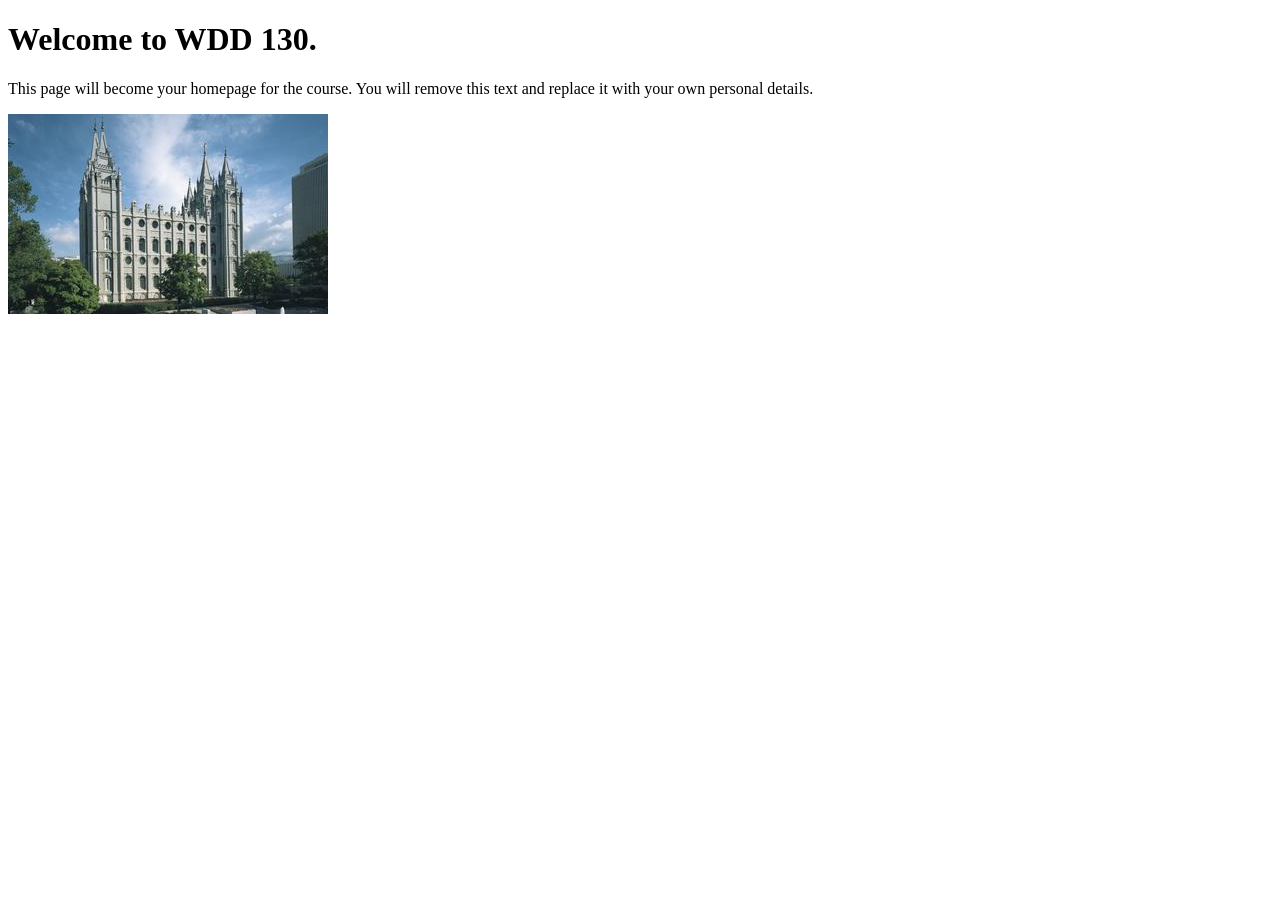
==== index.html @ 182ba7ef "Initial commit" ====
<!DOCTYPE html>
<html lang="en">
<head>
    <meta charset="UTF-8">
    <meta name="viewport" content="width=device-width, initial-scale=1.0">
    <title>WDD 130 | Personal Homepage</title>
</head>
<body>
    <h1>Welcome to WDD 130.</h1>
    <p>This page will become your homepage for the course. You will remove this text and replace it with your own personal details.</p>

    <img src="images/salt-lake-temple.jpg" alt="The Salt Lake Temple.">
</body>
</html>
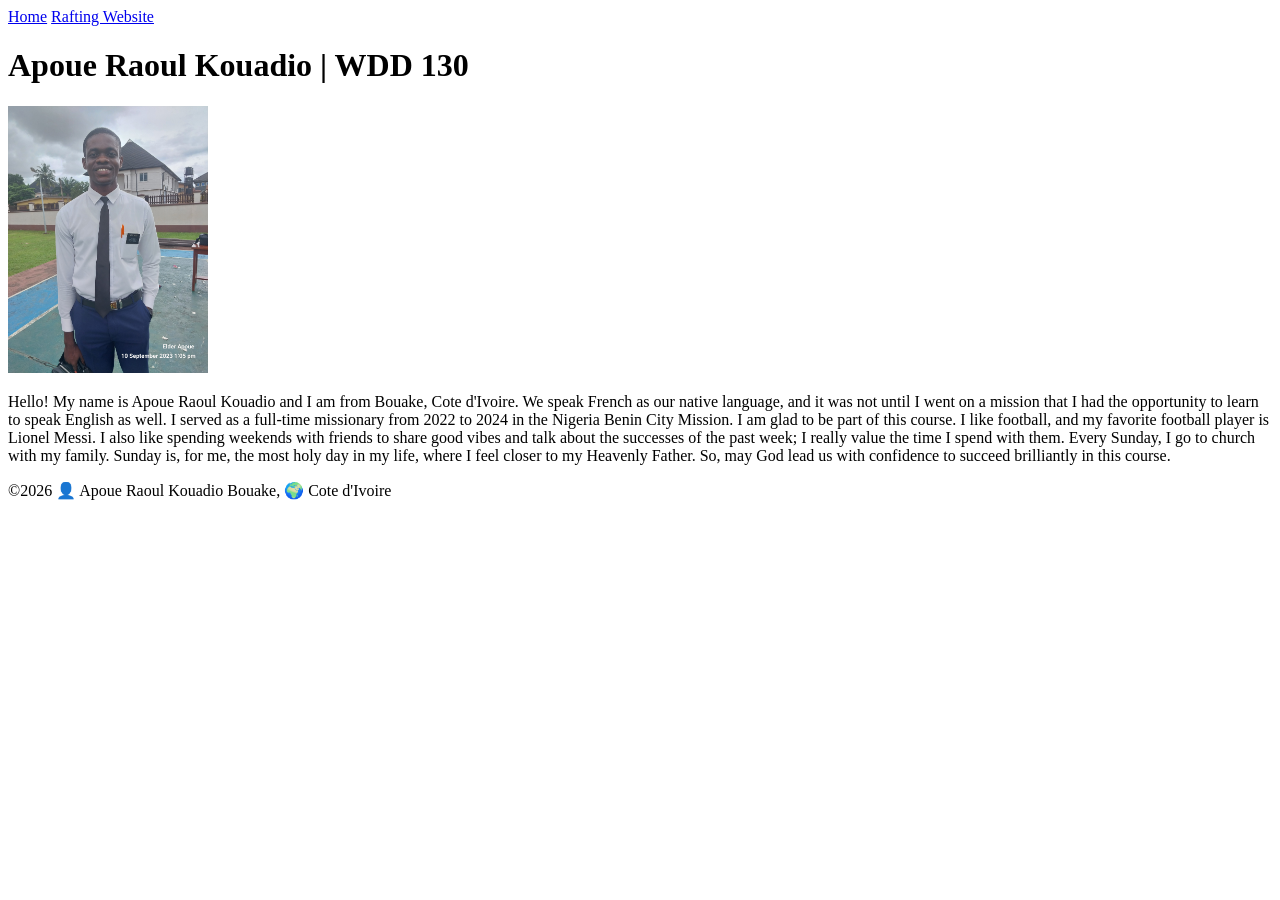
==== commit be7488b3: "Completed homepage updates" ====
--- a/index.html
+++ b/index.html
@@ -1,14 +1,45 @@
 <!DOCTYPE html>
 <html lang="en">
+
 <head>
     <meta charset="UTF-8">
     <meta name="viewport" content="width=device-width, initial-scale=1.0">
-    <title>WDD 130 | Personal Homepage</title>
+    <title>Apoue Raoul Kouadio | WDD 130</title>
 </head>
+
 <body>
-    <h1>Welcome to WDD 130.</h1>
-    <p>This page will become your homepage for the course. You will remove this text and replace it with your own personal details.</p>
+    <header>
+        <nav>
+            <a href="#">Home</a>
+            <a href="wwr/">Rafting Website</a>
+        </nav>
+    </header>
+    <main>
+        <h1>Apoue Raoul Kouadio | WDD 130</h1>
+        <img src="images/profile.jpg" alt="Hello, my name is Apoue Raoul Kouadio" width="200">
+        <p>Hello! My name is Apoue Raoul Kouadio and I am from Bouake, Cote d'Ivoire.
+            We speak French as our native language, and it was not until I went on a mission that I
+            had the
+            opportunity to learn to speak English as well. I served as a full-time missionary from
+            2022 to 2024
+            in the Nigeria Benin City Mission. I am glad to be part of this course. I like football,
+            and my
+            favorite football player is Lionel Messi. I also like spending weekends with friends to
+            share good
+            vibes and talk about the successes of the past week; I really value the time I spend
+            with them.
+            Every Sunday, I go to church with my family. Sunday is, for me, the most holy day in my
+            life, where
+            I feel closer to my Heavenly Father. So, may God lead us with confidence to succeed
+            brilliantly in
+            this course. </p>
+    </main>
+    <footer>
+        <p>&copy;2026 👤 Apoue Raoul Kouadio Bouake, 🌍 Cote d'Ivoire</p>
 
-    <img src="images/salt-lake-temple.jpg" alt="The Salt Lake Temple.">
+    </footer>
+
+
 </body>
+
 </html>
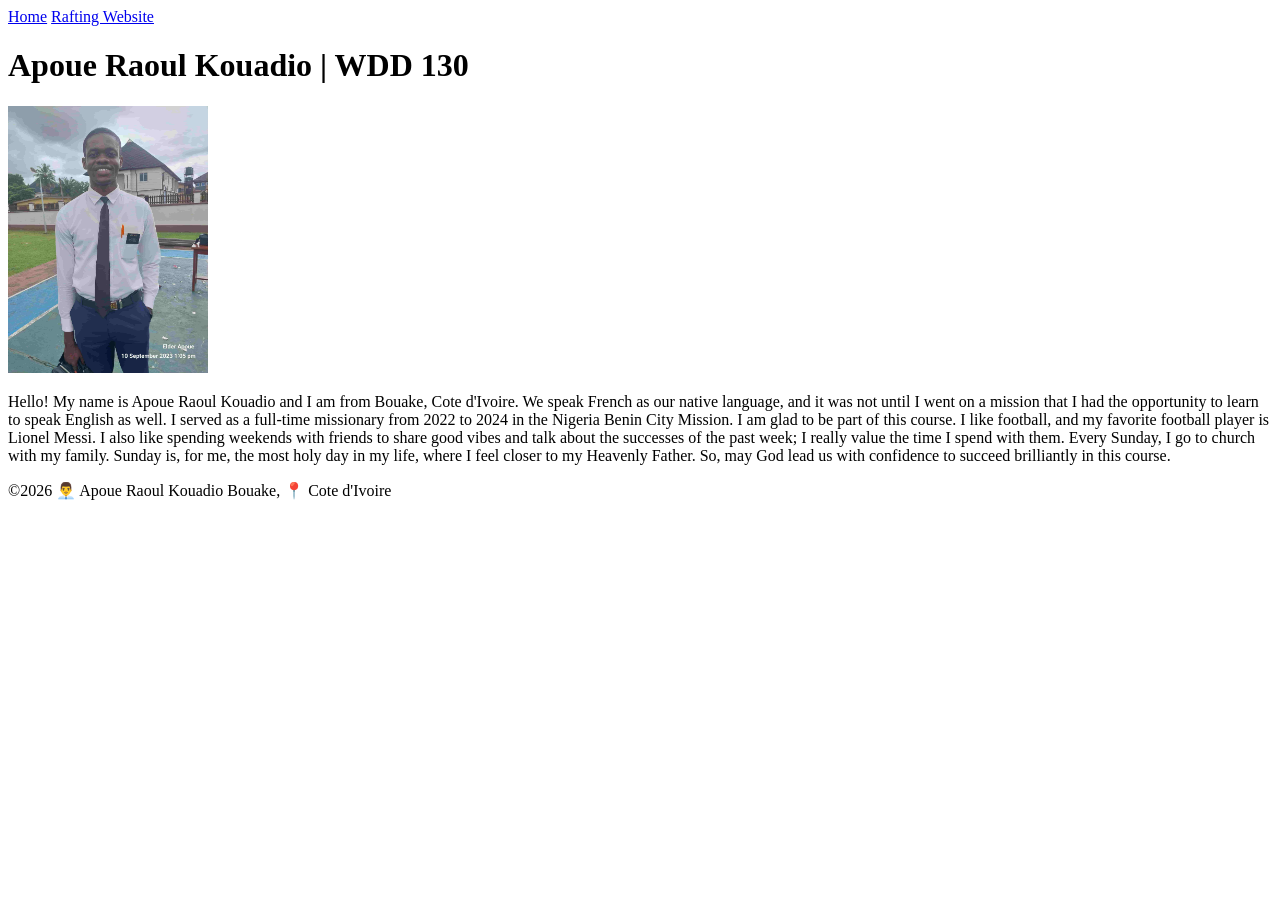
==== commit 9cc4c718: "Completed homepage updates" ====
--- a/index.html
+++ b/index.html
@@ -35,7 +35,7 @@
             this course. </p>
     </main>
     <footer>
-        <p>&copy;2026 👤 Apoue Raoul Kouadio Bouake, 🌍 Cote d'Ivoire</p>
+        <p>&copy;2026 👨‍💼 Apoue Raoul Kouadio Bouake, 📍 Cote d'Ivoire </p>
 
     </footer>
 
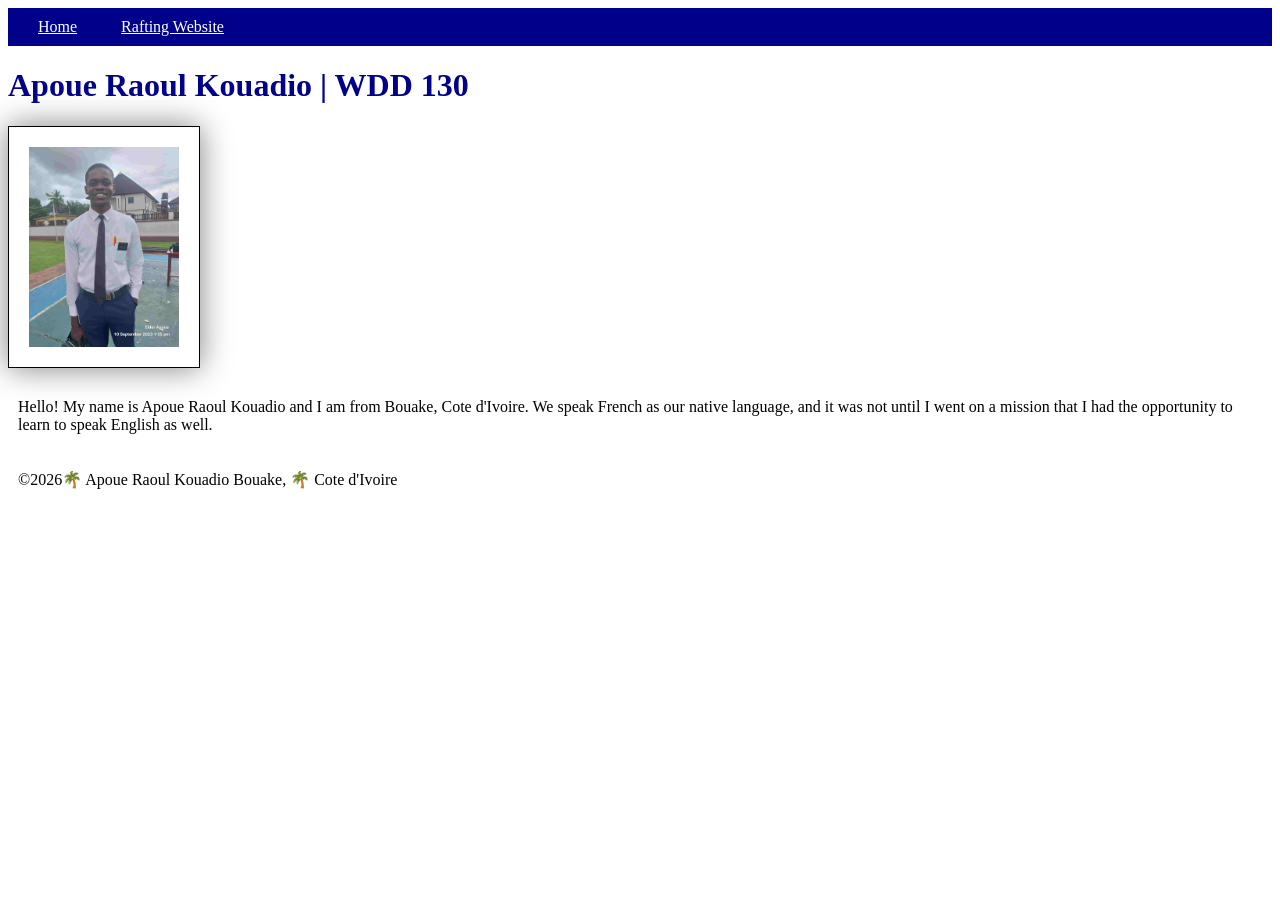
==== commit 8ae748ce: "new update" ====
--- a/index.html
+++ b/index.html
@@ -5,6 +5,7 @@
     <meta charset="UTF-8">
     <meta name="viewport" content="width=device-width, initial-scale=1.0">
     <title>Apoue Raoul Kouadio | WDD 130</title>
+    <link rel="stylesheet" href="styles/styles.css">
 </head>
 
 <body>
@@ -20,22 +21,12 @@
         <p>Hello! My name is Apoue Raoul Kouadio and I am from Bouake, Cote d'Ivoire.
             We speak French as our native language, and it was not until I went on a mission that I
             had the
-            opportunity to learn to speak English as well. I served as a full-time missionary from
-            2022 to 2024
-            in the Nigeria Benin City Mission. I am glad to be part of this course. I like football,
-            and my
-            favorite football player is Lionel Messi. I also like spending weekends with friends to
-            share good
-            vibes and talk about the successes of the past week; I really value the time I spend
-            with them.
-            Every Sunday, I go to church with my family. Sunday is, for me, the most holy day in my
-            life, where
-            I feel closer to my Heavenly Father. So, may God lead us with confidence to succeed
-            brilliantly in
-            this course. </p>
+            opportunity to learn to speak English as well.
+        </p>
+
     </main>
     <footer>
-        <p>&copy;2026 👨‍💼 Apoue Raoul Kouadio Bouake, 📍 Cote d'Ivoire </p>
+        <p>&copy;2026🌴 Apoue Raoul Kouadio Bouake, 🌴 Cote d'Ivoire </p>
 
     </footer>
 
--- a/styles/styles.css
+++ b/styles/styles.css
@@ -0,0 +1,26 @@
+nav {
+    background-color: darkblue;
+    padding: 10px;
+}
+
+nav a {
+    color: white;
+    display: black;
+    padding: 20px;
+}
+
+h1 {
+    color: darkblue;
+}
+
+img {
+    width: 150px;
+    height: auto;
+    border: 1px solid black;
+    padding: 20px;
+    box-shadow: 0 0 30px gray;
+}
+
+p {
+    padding: 10px;
+}
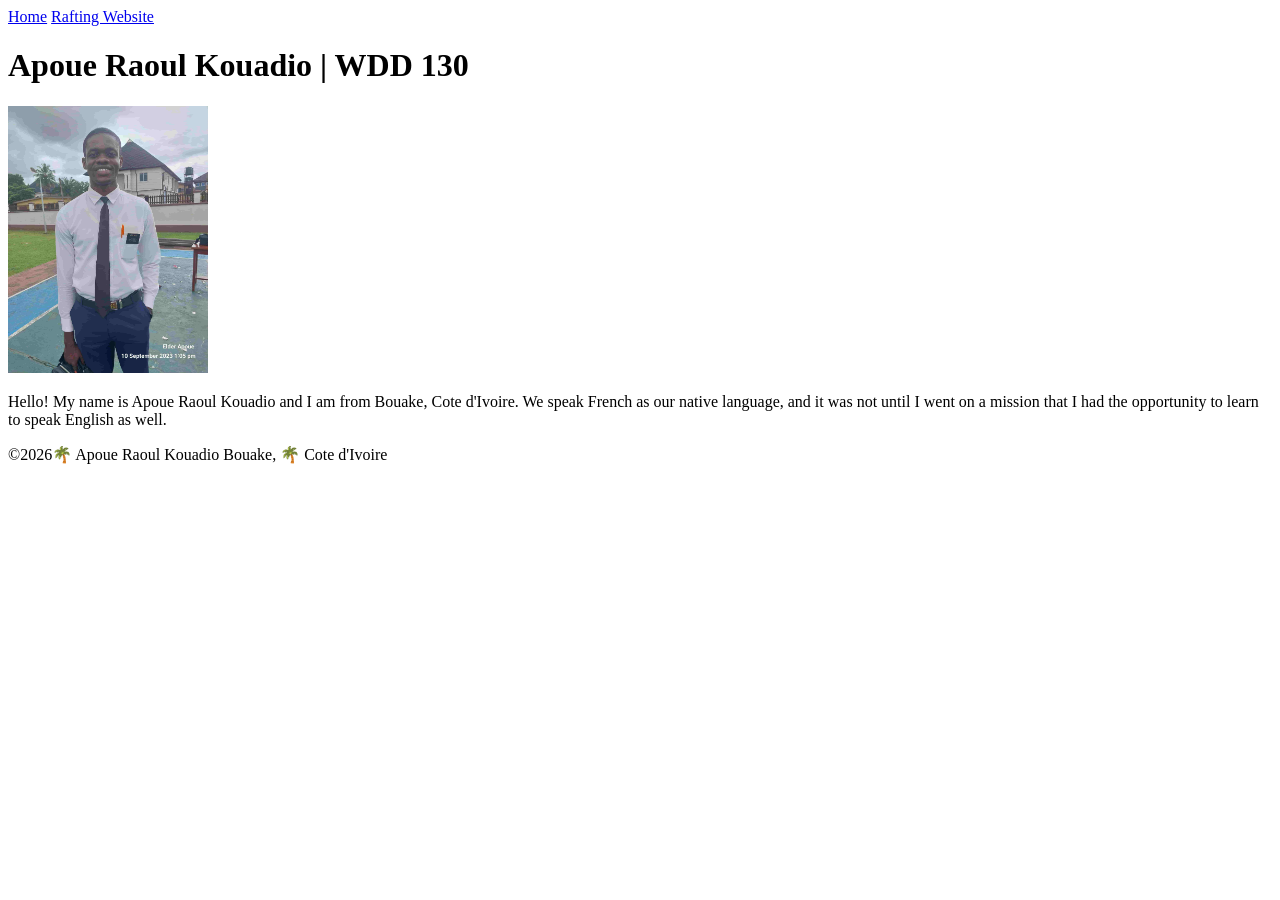
==== commit c8cfb40d: "update" ====
--- a/index.html
+++ b/index.html
@@ -5,7 +5,6 @@
     <meta charset="UTF-8">
     <meta name="viewport" content="width=device-width, initial-scale=1.0">
     <title>Apoue Raoul Kouadio | WDD 130</title>
-    <link rel="stylesheet" href="styles/styles.css">
 </head>
 
 <body>
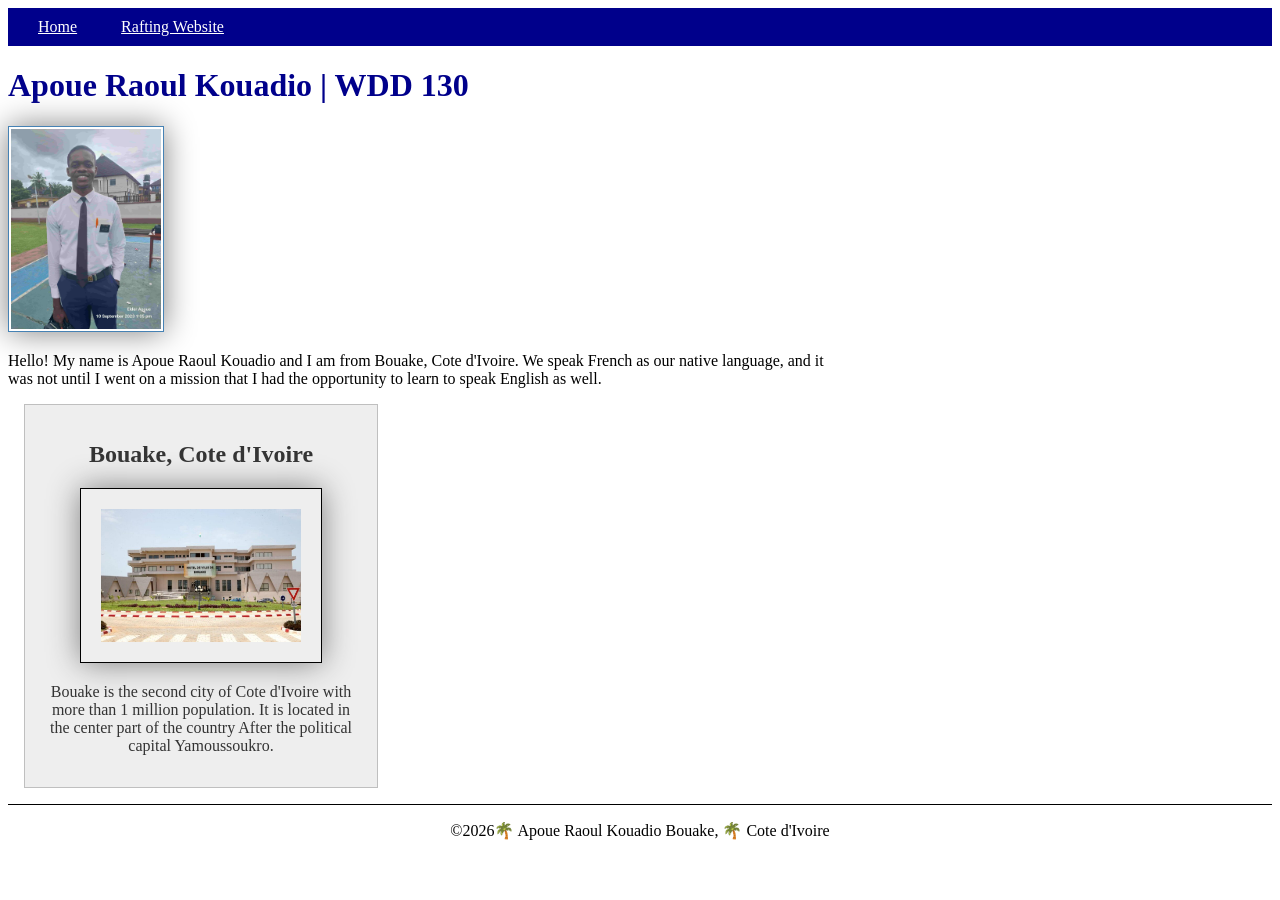
==== commit 087536a5: "week2" ====
--- a/index.html
+++ b/index.html
@@ -5,6 +5,9 @@
     <meta charset="UTF-8">
     <meta name="viewport" content="width=device-width, initial-scale=1.0">
     <title>Apoue Raoul Kouadio | WDD 130</title>
+    <meta name="description" content="Apoue Raoul Kouadio, web programming student, BYUI-WDD130">
+    <meta name="author" content="Apoue Raoul Kouadio">
+    <link rel="stylesheet" href="styles/styles.css">
 </head>
 
 <body>
@@ -24,6 +27,12 @@
         </p>
 
     </main>
+    <aside>
+        <h2>Bouake, Cote d'Ivoire</h2>
+        <img src="images/bouakehotelville.jpg" alt="Bouake's palace" width="200">
+        <p>Bouake is the second city of Cote d'Ivoire with more than 1 million population. It is
+            located in the center part of the country After the political capital Yamoussoukro.</p>
+    </aside>
     <footer>
         <p>&copy;2026🌴 Apoue Raoul Kouadio Bouake, 🌴 Cote d'Ivoire </p>
 
--- a/styles/styles.css
+++ b/styles/styles.css
@@ -0,0 +1,63 @@
+nav {
+    background-color: darkblue;
+    padding: 10px;
+}
+
+nav a {
+    color: white;
+    display: black;
+    padding: 20px;
+}
+
+h1 {
+    color: darkblue;
+}
+
+img {
+    width: 150px;
+    height: auto;
+    border: 1px solid black;
+    padding: 20px;
+    box-shadow: 0 0 30px gray;
+}
+
+p {
+    padding: 10px;
+}
+
+main {
+    max-width: 840px;
+}
+
+aside {
+    width: 20rem;
+    margin: 1rem;
+    border: 1px solid rgb(0 0 0 / 0.2);
+    padding: 1rem;
+    background-color: #eee;
+    color: #333;
+    text-align: center;
+}
+
+aside img {
+    width: 200px;
+    height: auto;
+}
+
+main img {
+    width: 150px;
+    height: auto;
+    border: 1px solid steelblue;
+    padding: 2px;
+    box-shadow: 0 0 30px gray;
+}
+
+p {
+    padding: 0;
+}
+
+footer {
+    margin-top: 1em;
+    border-top: 1px solid #000;
+    text-align: center;
+}
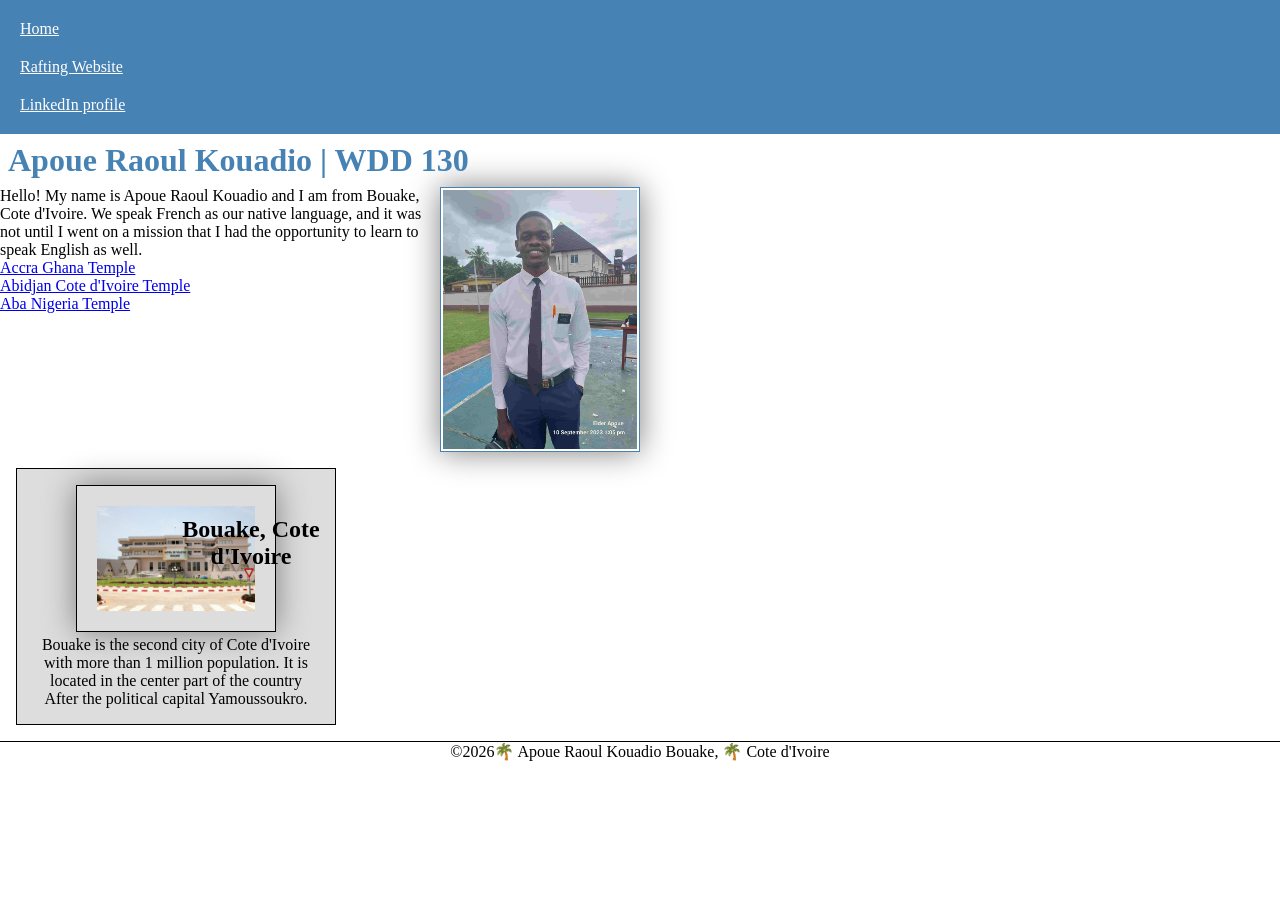
==== commit 88ef0af9: "update" ====
--- a/index.html
+++ b/index.html
@@ -15,6 +15,8 @@
         <nav>
             <a href="#">Home</a>
             <a href="wwr/">Rafting Website</a>
+            <a href="https://www.linkedin.com/in/raoul-kouadio-apoue-6a3874316/">LinkedIn
+                profile</a>
         </nav>
     </header>
     <main>
@@ -26,8 +28,20 @@
             opportunity to learn to speak English as well.
         </p>
 
+        <ul>
+            <li><a
+                  href="https://www.churchofjesuschrist.org/temples/details/accra-ghana-temple?lang=eng">
+                    Accra Ghana Temple</a></li>
+            <li><a
+                  href="https://www.churchofjesuschrist.org/temples/details/abidjan-ivory-coast-temple?lang=eng">
+                    Abidjan Cote d'Ivoire Temple</a></li>
+            <li><a
+                  href="https://www.churchofjesuschrist.org/temples/details/aba-nigeria-temple?lang=eng">
+                    Aba Nigeria Temple </a></li>
+        </ul>
+
     </main>
-    <aside>
+    <aside class="box">
         <h2>Bouake, Cote d'Ivoire</h2>
         <img src="images/bouakehotelville.jpg" alt="Bouake's palace" width="200">
         <p>Bouake is the second city of Cote d'Ivoire with more than 1 million population. It is
--- a/styles/styles.css
+++ b/styles/styles.css
@@ -1,16 +1,23 @@
+* {
+    margin: 0;
+    padding: 0;
+    box-sizing: border-box;
+}
+
 nav {
-    background-color: darkblue;
+    background-color: steelblue;
     padding: 10px;
 }
 
 nav a {
     color: white;
-    display: black;
-    padding: 20px;
+    display: block;
+    padding: 10px;
 }
 
 h1 {
-    color: darkblue;
+    color: steelblue;
+    padding: .5rem;
 }
 
 img {
@@ -22,42 +29,60 @@
 }
 
 p {
-    padding: 10px;
+    padding: 0;
 }
 
 main {
-    max-width: 840px;
+    max-width: 640px;
 }
 
 aside {
-    width: 20rem;
+    width: 20em;
     margin: 1rem;
     border: 1px solid rgb(0 0 0 / 0.2);
     padding: 1rem;
     background-color: #eee;
     color: #333;
     text-align: center;
+    position: relative;
 }
 
 aside img {
     width: 200px;
     height: auto;
+
+}
+
+aside h2 {
+    position: absolute;
+    top: 47px;
+    left: 150px;
+    margin: 0;
 }
 
 main img {
-    width: 150px;
+    width: 200px;
     height: auto;
     border: 1px solid steelblue;
     padding: 2px;
     box-shadow: 0 0 30px gray;
-}
-
-p {
-    padding: 0;
+    float: right;
+    margin: 0 0 1rem 1rem;
 }
 
 footer {
     margin-top: 1em;
     border-top: 1px solid #000;
     text-align: center;
+}
+
+/* Class Selectors */
+
+.box {
+    clear: both;
+    margin: 1rem;
+    border: 1px solid rgb(0 0 0 / 100);
+    padding: 1rem;
+    background-color: #ddd;
+    color: #000;
 }
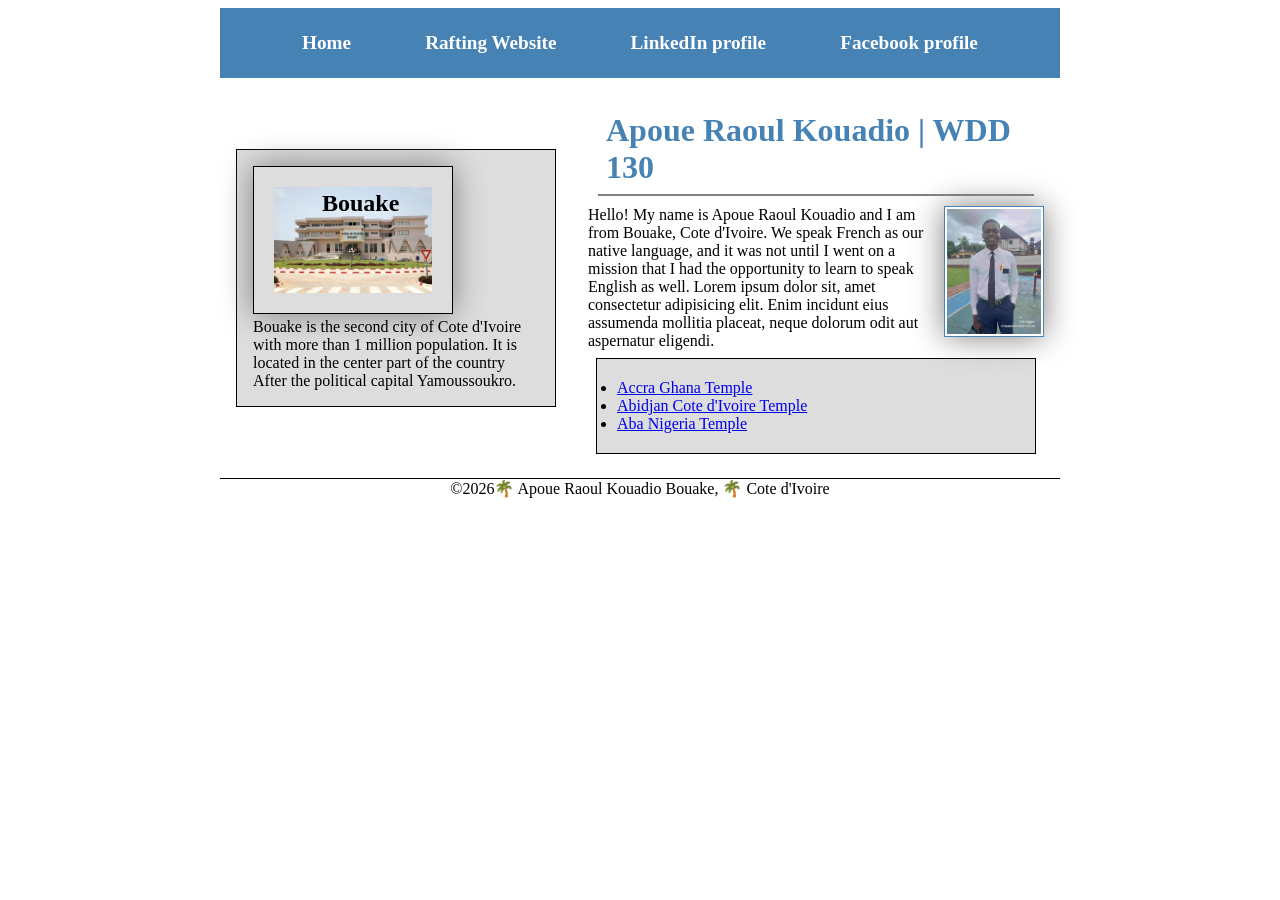
==== commit 24a7a97e: "week4 assigment" ====
--- a/index.html
+++ b/index.html
@@ -17,36 +17,44 @@
             <a href="wwr/">Rafting Website</a>
             <a href="https://www.linkedin.com/in/raoul-kouadio-apoue-6a3874316/">LinkedIn
                 profile</a>
+            <a href="https://www.facebook.com/raoul.kouadio.apoue">Facebook
+                profile</a>
         </nav>
     </header>
-    <main>
-        <h1>Apoue Raoul Kouadio | WDD 130</h1>
-        <img src="images/profile.jpg" alt="Hello, my name is Apoue Raoul Kouadio" width="200">
-        <p>Hello! My name is Apoue Raoul Kouadio and I am from Bouake, Cote d'Ivoire.
-            We speak French as our native language, and it was not until I went on a mission that I
-            had the
-            opportunity to learn to speak English as well.
-        </p>
+    <div class="grid">
+        <main>
+            <h1>Apoue Raoul Kouadio | WDD 130</h1>
+            <img src="images/profile.jpg" alt="Hello, my name is Apoue Raoul Kouadio" width="200">
+            <p>Hello! My name is Apoue Raoul Kouadio and I am from Bouake, Cote d'Ivoire.
+                We speak French as our native language, and it was not until I went on a mission
+                that I
+                had the
+                opportunity to learn to speak English as well.
+                Lorem ipsum dolor sit, amet consectetur adipisicing elit. Enim incidunt eius
+                assumenda mollitia placeat, neque dolorum odit aut aspernatur eligendi.
+            </p>
 
-        <ul>
-            <li><a
-                  href="https://www.churchofjesuschrist.org/temples/details/accra-ghana-temple?lang=eng">
-                    Accra Ghana Temple</a></li>
-            <li><a
-                  href="https://www.churchofjesuschrist.org/temples/details/abidjan-ivory-coast-temple?lang=eng">
-                    Abidjan Cote d'Ivoire Temple</a></li>
-            <li><a
-                  href="https://www.churchofjesuschrist.org/temples/details/aba-nigeria-temple?lang=eng">
-                    Aba Nigeria Temple </a></li>
-        </ul>
+            <ul>
+                <li><a
+                      href="https://www.churchofjesuschrist.org/temples/details/accra-ghana-temple?lang=eng">
+                        Accra Ghana Temple</a></li>
+                <li><a
+                      href="https://www.churchofjesuschrist.org/temples/details/abidjan-ivory-coast-temple?lang=eng">
+                        Abidjan Cote d'Ivoire Temple</a></li>
+                <li><a
+                      href="https://www.churchofjesuschrist.org/temples/details/aba-nigeria-temple?lang=eng">
+                        Aba Nigeria Temple </a></li>
+            </ul>
 
-    </main>
-    <aside class="box">
-        <h2>Bouake, Cote d'Ivoire</h2>
-        <img src="images/bouakehotelville.jpg" alt="Bouake's palace" width="200">
-        <p>Bouake is the second city of Cote d'Ivoire with more than 1 million population. It is
-            located in the center part of the country After the political capital Yamoussoukro.</p>
-    </aside>
+        </main>
+        <aside class="box">
+            <h2>Bouake</h2>
+            <img src="images/bouakehotelville.jpg" alt="Bouake's palace" width="200">
+            <p>Bouake is the second city of Cote d'Ivoire with more than 1 million population. It is
+                located in the center part of the country After the political capital Yamoussoukro.
+            </p>
+        </aside>
+    </div>
     <footer>
         <p>&copy;2026🌴 Apoue Raoul Kouadio Bouake, 🌴 Cote d'Ivoire </p>
 
--- a/styles/styles.css
+++ b/styles/styles.css
@@ -4,20 +4,34 @@
     box-sizing: border-box;
 }
 
+body {
+    display: block;
+    margin: 8px;
+}
+
 nav {
     background-color: steelblue;
-    padding: 10px;
+    padding: 1rem;
+    display: flex;
+    justify-content: space-evenly;
+    align-items: center;
+
 }
 
 nav a {
-    color: white;
     display: block;
-    padding: 10px;
+    color: #fff;
+    padding: 0.5rem;
+    text-decoration: none;
+    font-size: 1.2rem;
+    font-weight: 700;
 }
 
 h1 {
     color: steelblue;
     padding: .5rem;
+    margin: 10px;
+    border-bottom: 2px solid gray;
 }
 
 img {
@@ -32,19 +46,31 @@
     padding: 0;
 }
 
-main {
-    max-width: 640px;
+ul {
+    text-decoration: none;
+    background-color: #ddd;
+    border: 1px solid rgb(0 0 0 / 100);
+    margin: 8px;
+    padding: 20px;
+    display: block;
+
+}
+
+.grid {
+    display: grid;
+    align-items: center;
 }
 
 aside {
     width: 20em;
+    position: relative;
+    grid-column: 1/2;
+    grid-row: 1/2;
+}
+
+main {
+    grid-column: 2/3;
     margin: 1rem;
-    border: 1px solid rgb(0 0 0 / 0.2);
-    padding: 1rem;
-    background-color: #eee;
-    color: #333;
-    text-align: center;
-    position: relative;
 }
 
 aside img {
@@ -55,13 +81,18 @@
 
 aside h2 {
     position: absolute;
-    top: 47px;
-    left: 150px;
+    top: 40px;
+    left: 85px;
     margin: 0;
+
+}
+
+h2 {
+    display: block;
 }
 
 main img {
-    width: 200px;
+    width: 100px;
     height: auto;
     border: 1px solid steelblue;
     padding: 2px;
@@ -85,4 +116,11 @@
     padding: 1rem;
     background-color: #ddd;
     color: #000;
+}
+
+header,
+.grid,
+footer {
+    max-width: 840px;
+    margin: 0 auto;
 }
